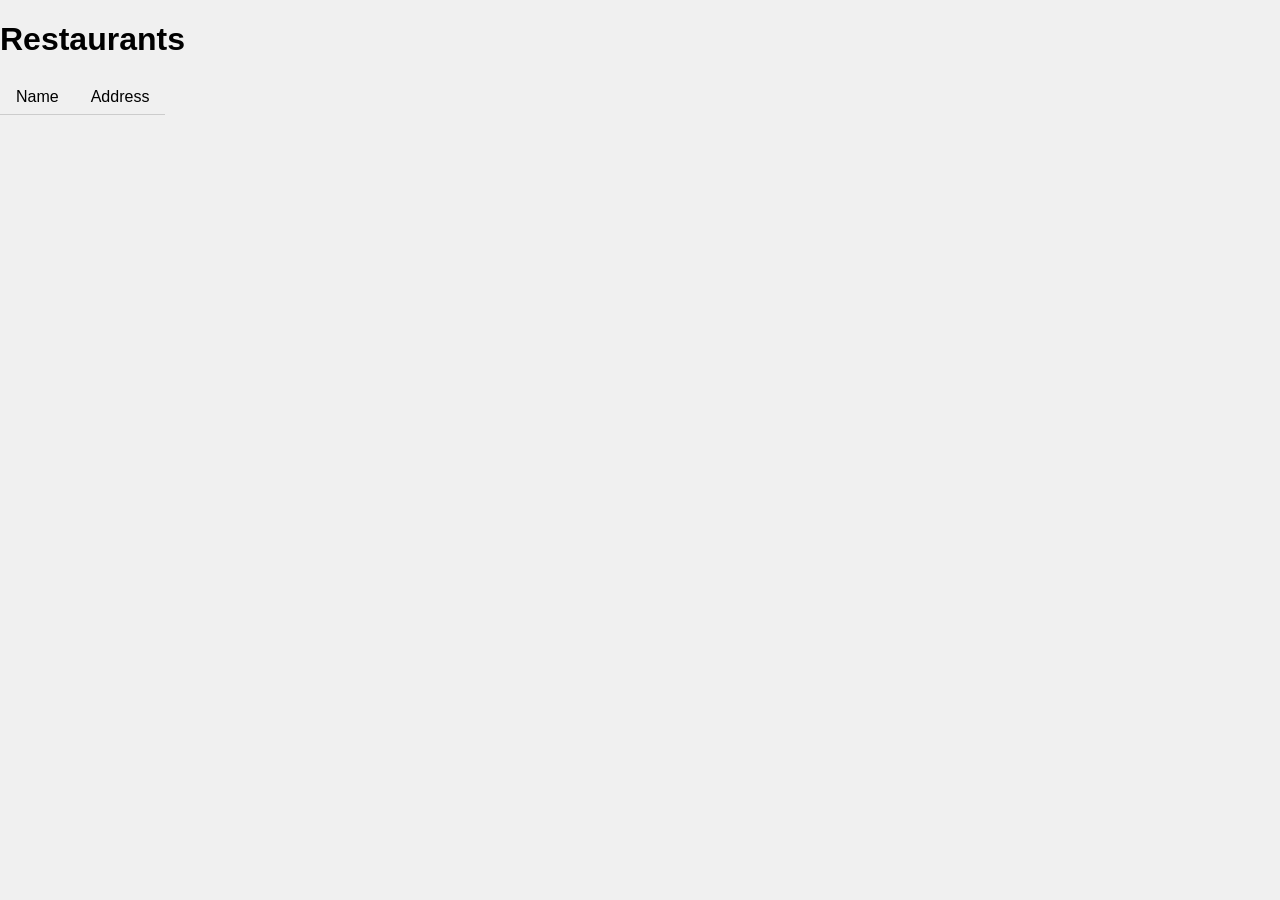
==== t1/t1.html @ 77c3b1af "update" ====
<!DOCTYPE html>
<html lang="en">

<head>
  <meta charset="UTF-8">
  <meta name="viewport" content="width=device-width, initial-scale=1.0">
  <title>Document</title>
  <link rel="stylesheet" href="t1.css">
  <script src="t1.js" type="module"></script>
</head>

<body>
  <h1>Restaurants</h1>
  <table>
    <thead>
      <tr>
        <th>Name</th>
        <th>Address</th>
      </tr>
    </thead>
    <tbody>
      <!-- add restaurants here -->
    </tbody>
  </table>
  <!-- modal -->
  <dialog>
    <div>
      <button id="close-modal">&#215;</button>
    </div>
    <div id="info">
      <!-- add restaurant info here when restaurant is clicked -->
    </div>
  </dialog>
</body>

</html>
---- t1/t1.css ----
body {
  background-color: #f0f0f0;
  font-family: sans-serif;
  margin: 0;
  padding: 0;
}

table {
  border-collapse: collapse;
  border-spacing: 0;
  margin: 0;
  padding: 0;
}

th {
  background-color: #f0f0f0;
  border-bottom: 1px solid #ccc;
  font-weight: normal;
  padding: 0.5em 1em;
  text-align: left;
}

td {
  border-bottom: 1px solid #ccc;
  padding: 0.5em 1em;
}

.highlight {
  background-color: #fff;
  font-weight: bold;
}

dialog > div:first-child {
  position: absolute;
  right: 0.1rem;
  top: 0;
}

dialog > div:first-child button {
  background: none;
  border: none;
  font-size: 2rem;
}
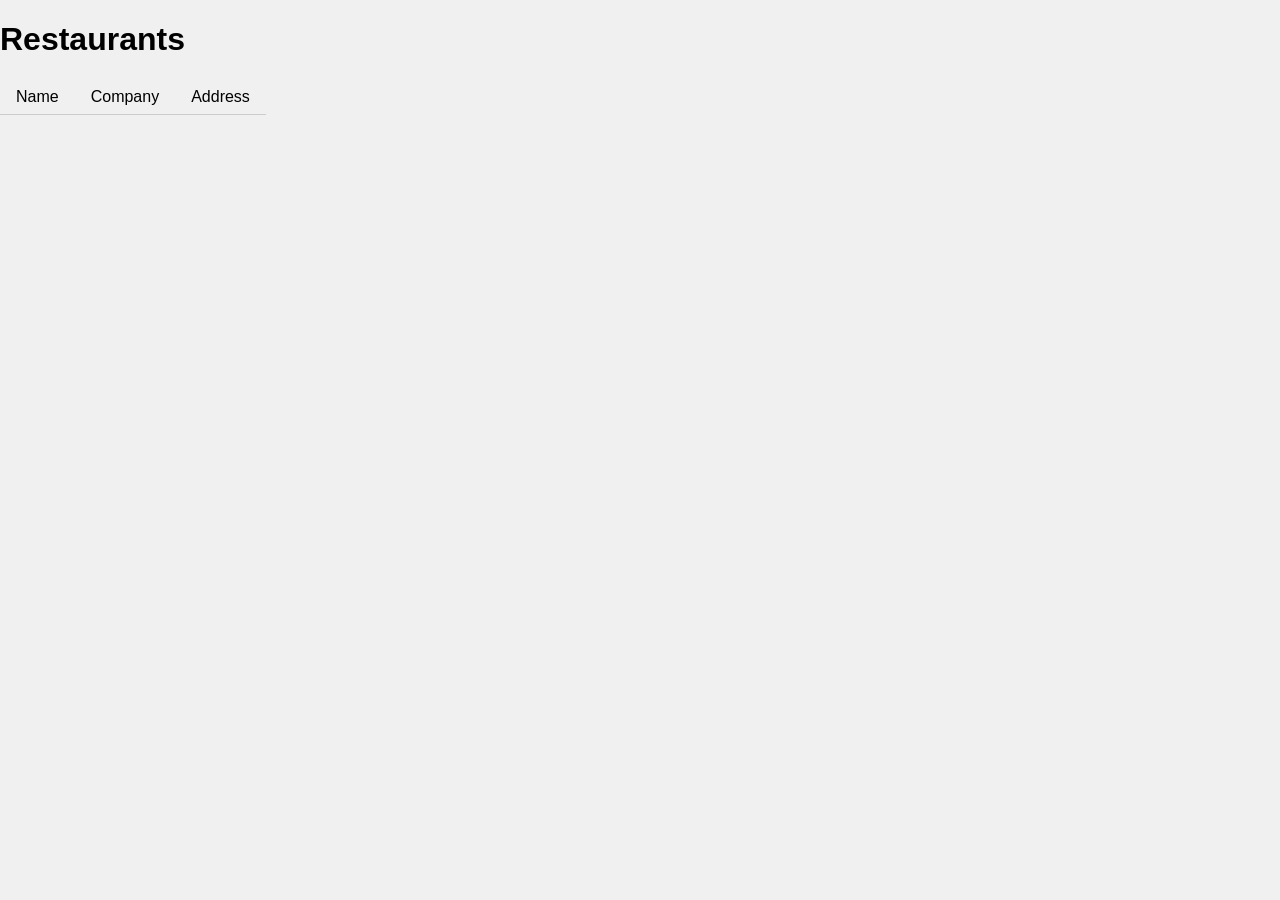
==== commit da0d0da0: "don" ====
--- a/t1/t1.html
+++ b/t1/t1.html
@@ -15,6 +15,7 @@
     <thead>
       <tr>
         <th>Name</th>
+        <th>Company</th>
         <th>Address</th>
       </tr>
     </thead>
@@ -33,4 +34,4 @@
   </dialog>
 </body>
 
-</html>+</html>
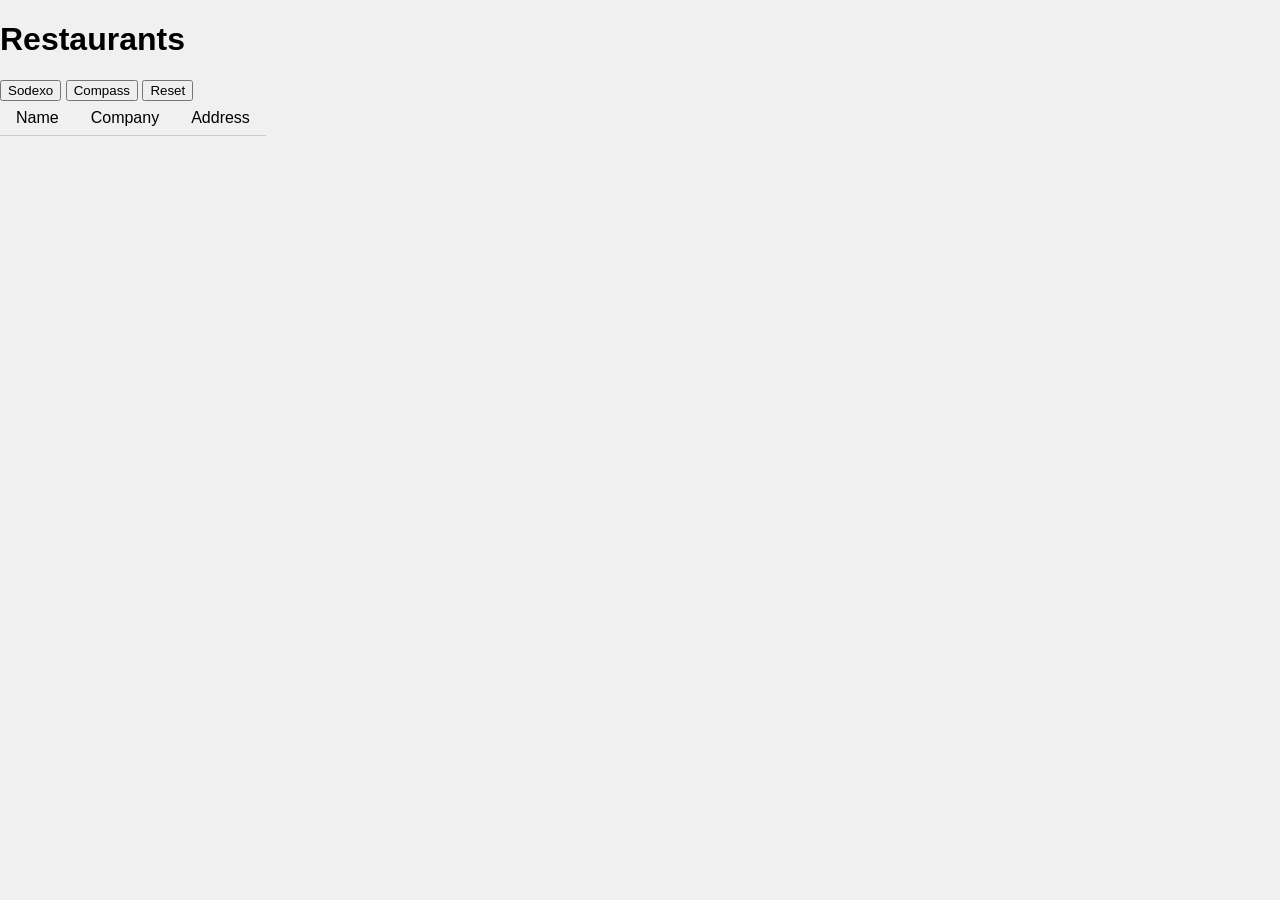
==== commit ce8dab0b: "add filter-sodexo" ====
--- a/t1/t1.html
+++ b/t1/t1.html
@@ -11,6 +11,11 @@
 
 <body>
   <h1>Restaurants</h1>
+  <section>
+    <button id="sodexo">Sodexo</button>
+    <button id="compass">Compass</button>
+    <button id="reset">Reset</button>
+  </section>
   <table>
     <thead>
       <tr>
